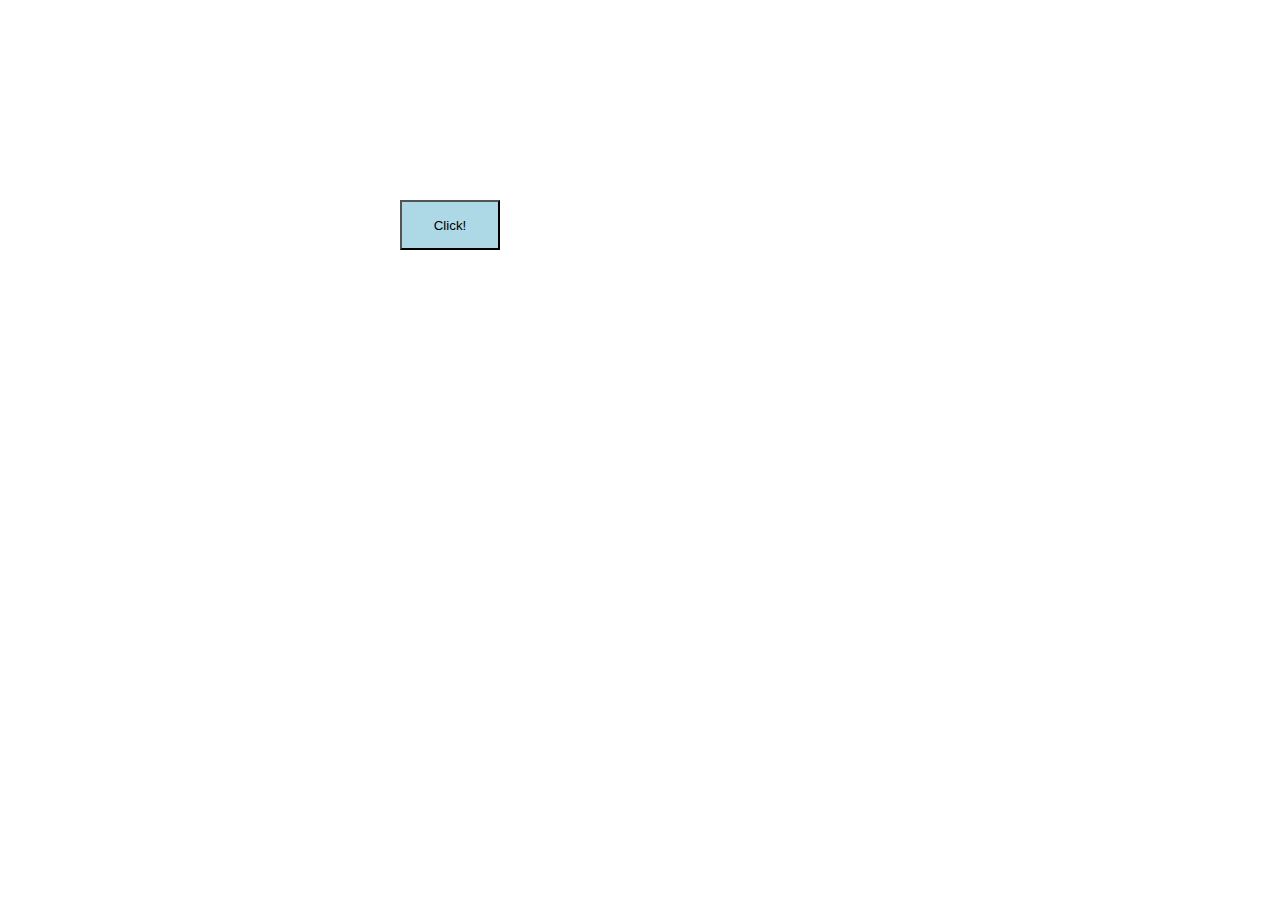
==== Init/Canvas/index.html @ dca2f8a8 "updatej" ====
<!DOCTYPE html>
<html lang="en">
<head>
    <meta charset="UTF-8">
    <meta http-equiv="X-UA-Compatible" content="IE=edge">
    <meta name="viewport" content="width=device-width, initial-scale=1.0">
    <link rel="stylesheet" href="assests/css/style.css">
    <script src="src/script.js"></script>
    <title>Canvas init</title>
</head>
<body>
    <canvas id="canvas"></canvas>
    <button onclick="draw();">Click!</button>
</body>
</html>
---- Init/Canvas/assests/css/style.css ----
*, ::after, ::before{
    margin: 0;
    padding: 0;
    box-sizing: border-box;
}

body{
    display: flex;
    width: 100%;
    height: 100vh;
}

button {
    position: absolute;
    top: 200px;
    left: 400px;
    height: 50px;
    width: 100px;
    background-color: lightblue;
}

/* canvas {    
    margin: auto;
    border: 1px solid black;
    box-shadow: 0 1px 3px black;
} */
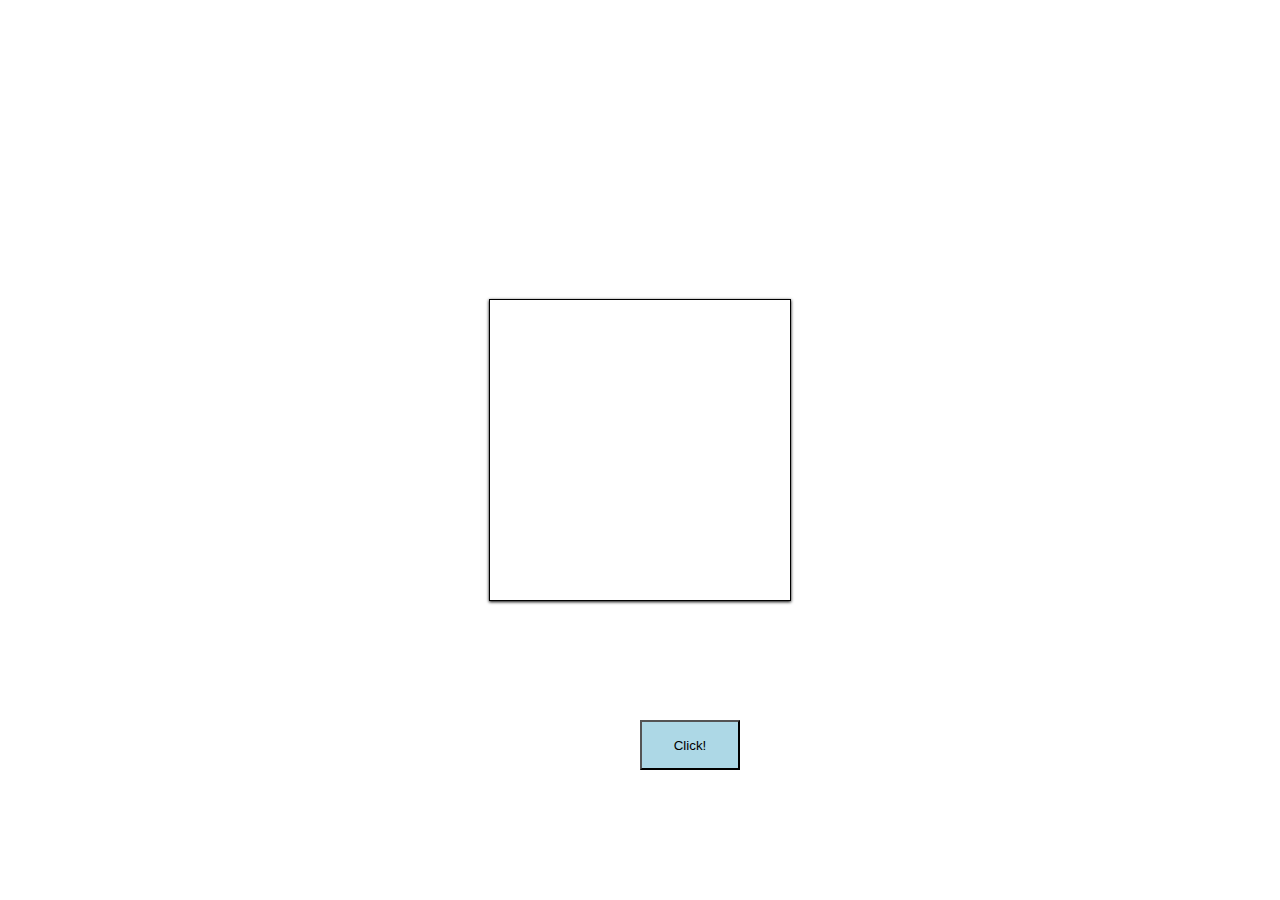
==== commit 5ef6ff8f: "update" ====
--- a/Init/Canvas/index.html
+++ b/Init/Canvas/index.html
@@ -9,7 +9,7 @@
     <title>Canvas init</title>
 </head>
 <body>
-    <canvas id="canvas"></canvas>
+    <canvas id="canvas" height="300px" width=""></canvas>
     <button onclick="draw();">Click!</button>
 </body>
 </html>--- a/Init/Canvas/assests/css/style.css
+++ b/Init/Canvas/assests/css/style.css
@@ -12,15 +12,15 @@
 
 button {
     position: absolute;
-    top: 200px;
-    left: 400px;
+    top: 80%;
+    left: 50%;
     height: 50px;
     width: 100px;
     background-color: lightblue;
 }
 
-/* canvas {    
+canvas {    
     margin: auto;
     border: 1px solid black;
     box-shadow: 0 1px 3px black;
-} */+}